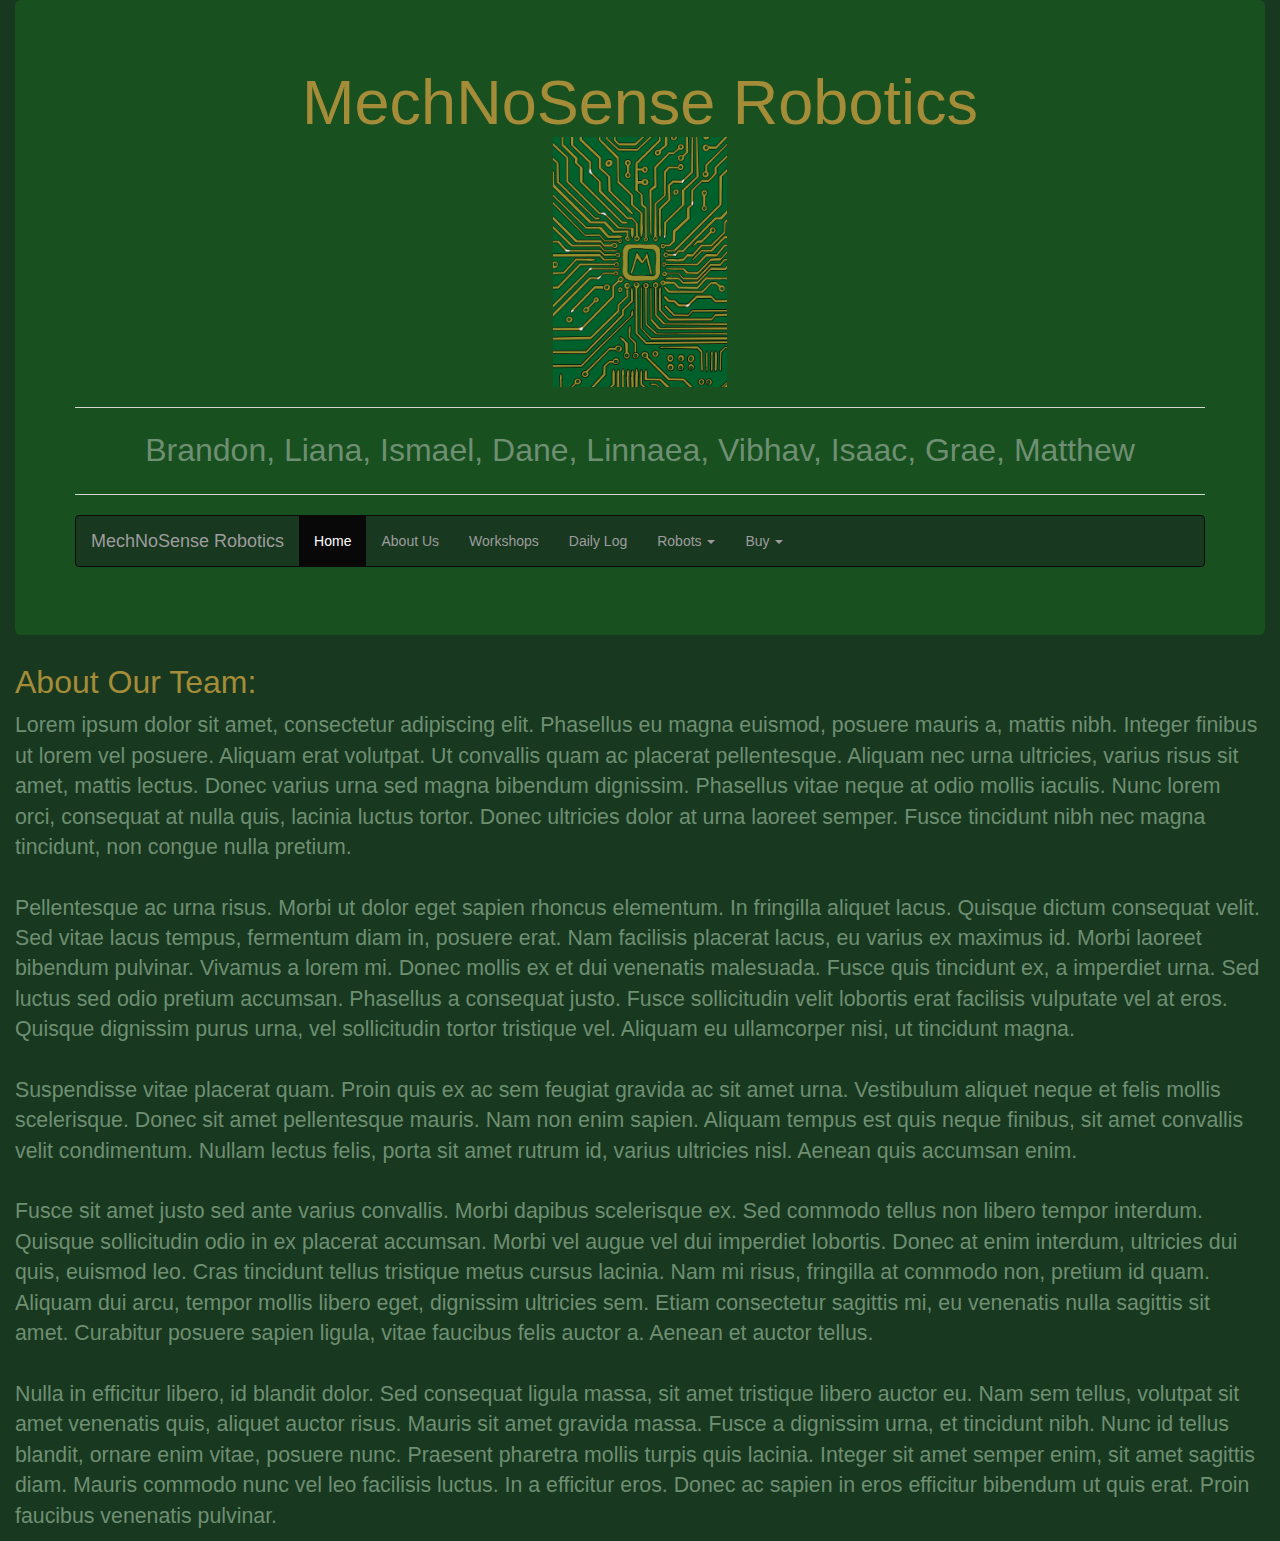
==== index.html @ 444b8727 "Update index.html" ====
<!DOCTYPE html>
<html lang="en-us">
	<head>
		<!-- Global site tag (gtag.js) - Google Analytics -->
		<script async src="https://www.googletagmanager.com/gtag/js?id=G-VC2S111058"></script>
		<script>
			window.dataLayer = window.dataLayer || [];
			function gtag(){dataLayer.push(arguments);}
			gtag('js', new Date());

			gtag('config', 'G-VC2S111058');
		</script>
		<meta charset="utf-8">
		<meta http-equiv="X-UA-Compatible" content="IE=edge">
		<meta name="viewport" content="width=device-width, initial-scale=1">
		<meta name="description" content="MechNoSense Robotics Home Page">
		<meta name="keywords" content="MechNoSense mechnosense robots robotics robot">
		<link rel="icon" type="image/ico" href="/favicon.ico" />
		<link rel="apple-touch-icon" href="./favicon.png">
		<script src="https://ajax.GOOGLEAPIS.com/ajax/libs/jquery/1.12.4/jquery.min.js"></script>

		<!-- Bootstrap CSS -->
		<link rel="stylesheet" href="https://maxcdn.bootstrapcdn.com/bootstrap/3.3.7/css/bootstrap.min.css" integrity="sha384-BVYiiSIFeK1dGmJRAkycuHAHRg32OmUcww7on3RYdg4Va+PmSTsz/K68vbdEjh4u" crossorigin="anonymous">

		<!-- Bootstrap JavaScript -->
		<script src="https://maxcdn.bootstrapcdn.com/bootstrap/3.3.7/js/bootstrap.min.js" integrity="sha384-Tc5IQib027qvyjSMfHjOMaLkfuWVxZxUPnCJA7l2mCWNIpG9mGCD8wGNIcPD7Txa" crossorigin="anonymous"></script>
		<link rel="stylesheet" href="/style.css"/>
		<link rel="prerender" href="/">
		<link rel="prerender" href="/about-us">
		<link rel="prerender" href="/workshops">
		<link rel="prerender" href="/robots">
		<link rel="prerender" href="/buy">
		<!-- Custom CSS -->
		<title>MechNoSense</title>
	</head>
	<body>
		<div class="container-fluid">
			<div class="jumbotron text-center">
				<h1 id="title123">
					MechNoSense Robotics<br/><img src="favicon.svg" height="250px" alt="Logo"/>
				</h1>
				<hr/>
				<span class="names">Brandon, Liana, Ismael, Dane, Linnaea, Vibhav, Isaac, Grae, Matthew</span>
				<hr/>
				<!-- Navbar -->
				<nav class="navbar navbar-inverse">
				<div class="navbar-header">
					<a href="/" class="navbar-brand">MechNoSense Robotics</a>
				</div>
				<ul class="nav navbar-nav">
					<li class="active"><a href="/">Home</a></li>
					<li class=""><a href="about-us">About Us</a></li>
					<li class=""><a href="workshops">Workshops</a>
					<li class=""><a href="daily-log">Daily Log</a>
					<li class="dropdown">
						<a class="dropdown-toggle" data-toggle="dropdown">
							Robots <span class="caret"/>
						</a>
						<ul class="dropdown-menu">
							<li class=""><a href="robots"><b>Robots</b></a></li>
							<li class=""><a href="robots/titans#titans">Titans</a></li>
							<li class=""><a href="robots/atlas#atlas">Atlas</a></li>
						</ul>
					</li>
					<li class="dropdown">
						<a class="dropdown-toggle" data-toggle="dropdown">
							Buy <span class="caret"/>
						</a>
						<ul class="dropdown-menu">
							<li class=""><a href="buy"><b>Buy</b></a></li>
							<li class=""><a href="buy#titans">Titans</a></li>
							<li class=""><a href="buy#atlas">Atlas</a></li>
						</ul>
					</li>
				</ul>
			</nav>
			</div>
			<main>
				<h3 id="team">
					About Our Team:
				</h3>
				<p>
					Lorem ipsum dolor sit amet, consectetur adipiscing elit. Phasellus eu magna euismod, posuere mauris a, mattis nibh. Integer finibus ut lorem vel posuere. Aliquam erat volutpat. Ut convallis quam ac placerat pellentesque. Aliquam nec urna ultricies, varius risus sit amet, mattis lectus. Donec varius urna sed magna bibendum dignissim. Phasellus vitae neque at odio mollis iaculis. Nunc lorem orci, consequat at nulla quis, lacinia luctus tortor. Donec ultricies dolor at urna laoreet semper. Fusce tincidunt nibh nec magna tincidunt, non congue nulla pretium.
				</p><br/>
				<p>
					Pellentesque ac urna risus. Morbi ut dolor eget sapien rhoncus elementum. In fringilla aliquet lacus. Quisque dictum consequat velit. Sed vitae lacus tempus, fermentum diam in, posuere erat. Nam facilisis placerat lacus, eu varius ex maximus id. Morbi laoreet bibendum pulvinar. Vivamus a lorem mi. Donec mollis ex et dui venenatis malesuada. Fusce quis tincidunt ex, a imperdiet urna. Sed luctus sed odio pretium accumsan. Phasellus a consequat justo. Fusce sollicitudin velit lobortis erat facilisis vulputate vel at eros. Quisque dignissim purus urna, vel sollicitudin tortor tristique vel. Aliquam eu ullamcorper nisi, ut tincidunt magna.
				</p><br/>
				<p>
					Suspendisse vitae placerat quam. Proin quis ex ac sem feugiat gravida ac sit amet urna. Vestibulum aliquet neque et felis mollis scelerisque. Donec sit amet pellentesque mauris. Nam non enim sapien. Aliquam tempus est quis neque finibus, sit amet convallis velit condimentum. Nullam lectus felis, porta sit amet rutrum id, varius ultricies nisl. Aenean quis accumsan enim.
				</p><br/>
				<p>
					Fusce sit amet justo sed ante varius convallis. Morbi dapibus scelerisque ex. Sed commodo tellus non libero tempor interdum. Quisque sollicitudin odio in ex placerat accumsan. Morbi vel augue vel dui imperdiet lobortis. Donec at enim interdum, ultricies dui quis, euismod leo. Cras tincidunt tellus tristique metus cursus lacinia. Nam mi risus, fringilla at commodo non, pretium id quam. Aliquam dui arcu, tempor mollis libero eget, dignissim ultricies sem. Etiam consectetur sagittis mi, eu venenatis nulla sagittis sit amet. Curabitur posuere sapien ligula, vitae faucibus felis auctor a. Aenean et auctor tellus.
				</p><br/>
				<p>
					Nulla in efficitur libero, id blandit dolor. Sed consequat ligula massa, sit amet tristique libero auctor eu. Nam sem tellus, volutpat sit amet venenatis quis, aliquet auctor risus. Mauris sit amet gravida massa. Fusce a dignissim urna, et tincidunt nibh. Nunc id tellus blandit, ornare enim vitae, posuere nunc. Praesent pharetra mollis turpis quis lacinia. Integer sit amet semper enim, sit amet sagittis diam. Mauris commodo nunc vel leo facilisis luctus. In a efficitur eros. Donec ac sapien in eros efficitur bibendum ut quis erat. Proin faucibus venenatis pulvinar.<br/>
				</p>
			</main>
		</div>
	</body>
</html>
---- style.css ----
#title123 {
	color: #A48C38;
}
.names {
	font-size: 24pt;
	color: #6F8F72;
}
body {
	background-color: #183820;
}
.jumbotron {
	background-color: #185020;
}
p {
	font-size: 16pt;
	color: #6F8F72;
}
.text {
	color: #6F8F72;
}
h3 {
	font-size: 24pt;
	color: #6F8F72;
}
h1, h2, h3, h4, h5, h6 {
	color: #6F8F72;
}
h6 {
	color: #6F8F72;
}
#team {
	color: #A48C38;
}
h3 {
	color: #A48C38;
}
.names-link {
	color: #6F8F72;
}
a {
	color: #6FBF72;
}
a:hover {
	color: #6FFF72;
}
#head123 {
	color: #A48C38;
}
.navbar {
	background-color: #183820;
}
a.dropdown-toggle {
	cursor: default;
}
.forminput122 {
	display:inline-block;
	padding:6px 12px;
	margin-bottom:3px;
	font-weight:400;
	line-height:1.42857143;
	text-align:center;
	white-space:nowrap;
	vertical-align:middle;
	-ms-touch-action:manipulation;
	touch-action:manipulation;
	cursor:text;
	border:1px solid transparent;
	border-radius:4px
}
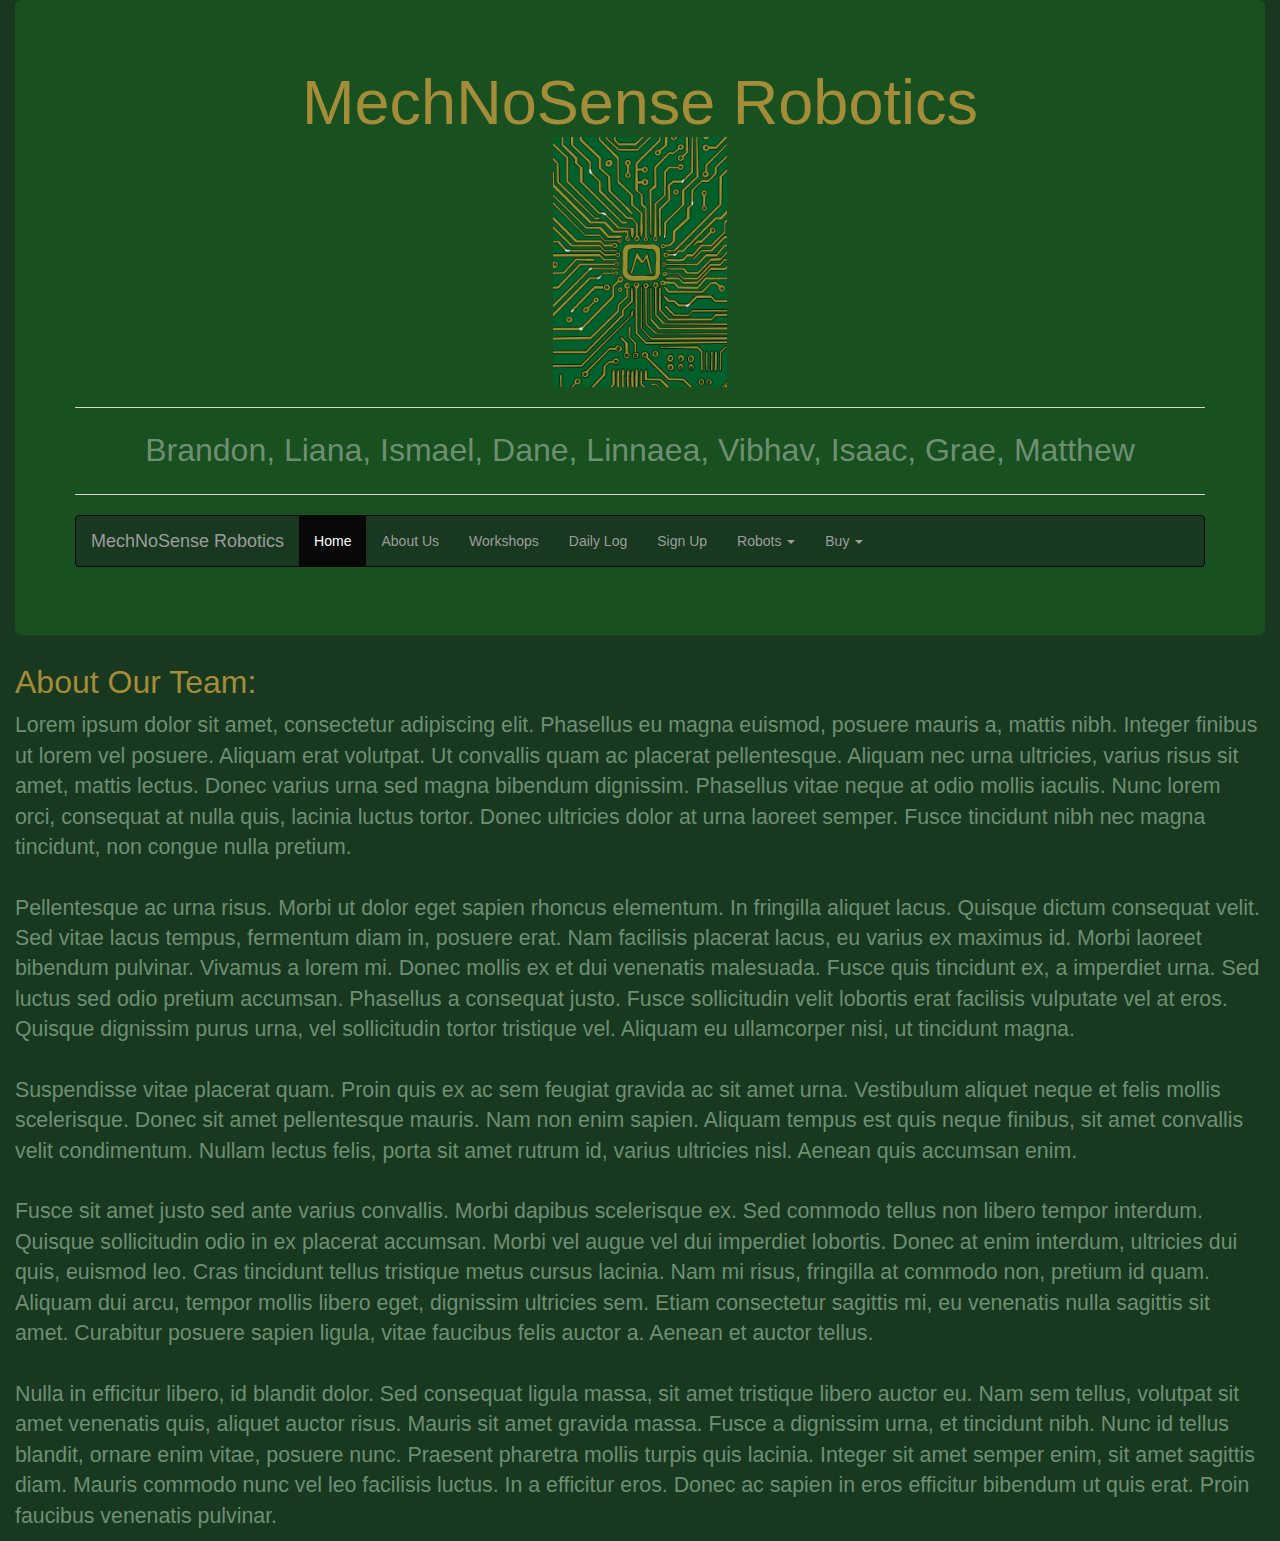
==== commit a14e0f6c: "Add Sign Up Tab to nav" ====
--- a/index.html
+++ b/index.html
@@ -52,6 +52,7 @@
 					<li class=""><a href="about-us">About Us</a></li>
 					<li class=""><a href="workshops">Workshops</a>
 					<li class=""><a href="daily-log">Daily Log</a>
+					<li class=""><a href="signup">Sign Up</a>
 					<li class="dropdown">
 						<a class="dropdown-toggle" data-toggle="dropdown">
 							Robots <span class="caret"/>
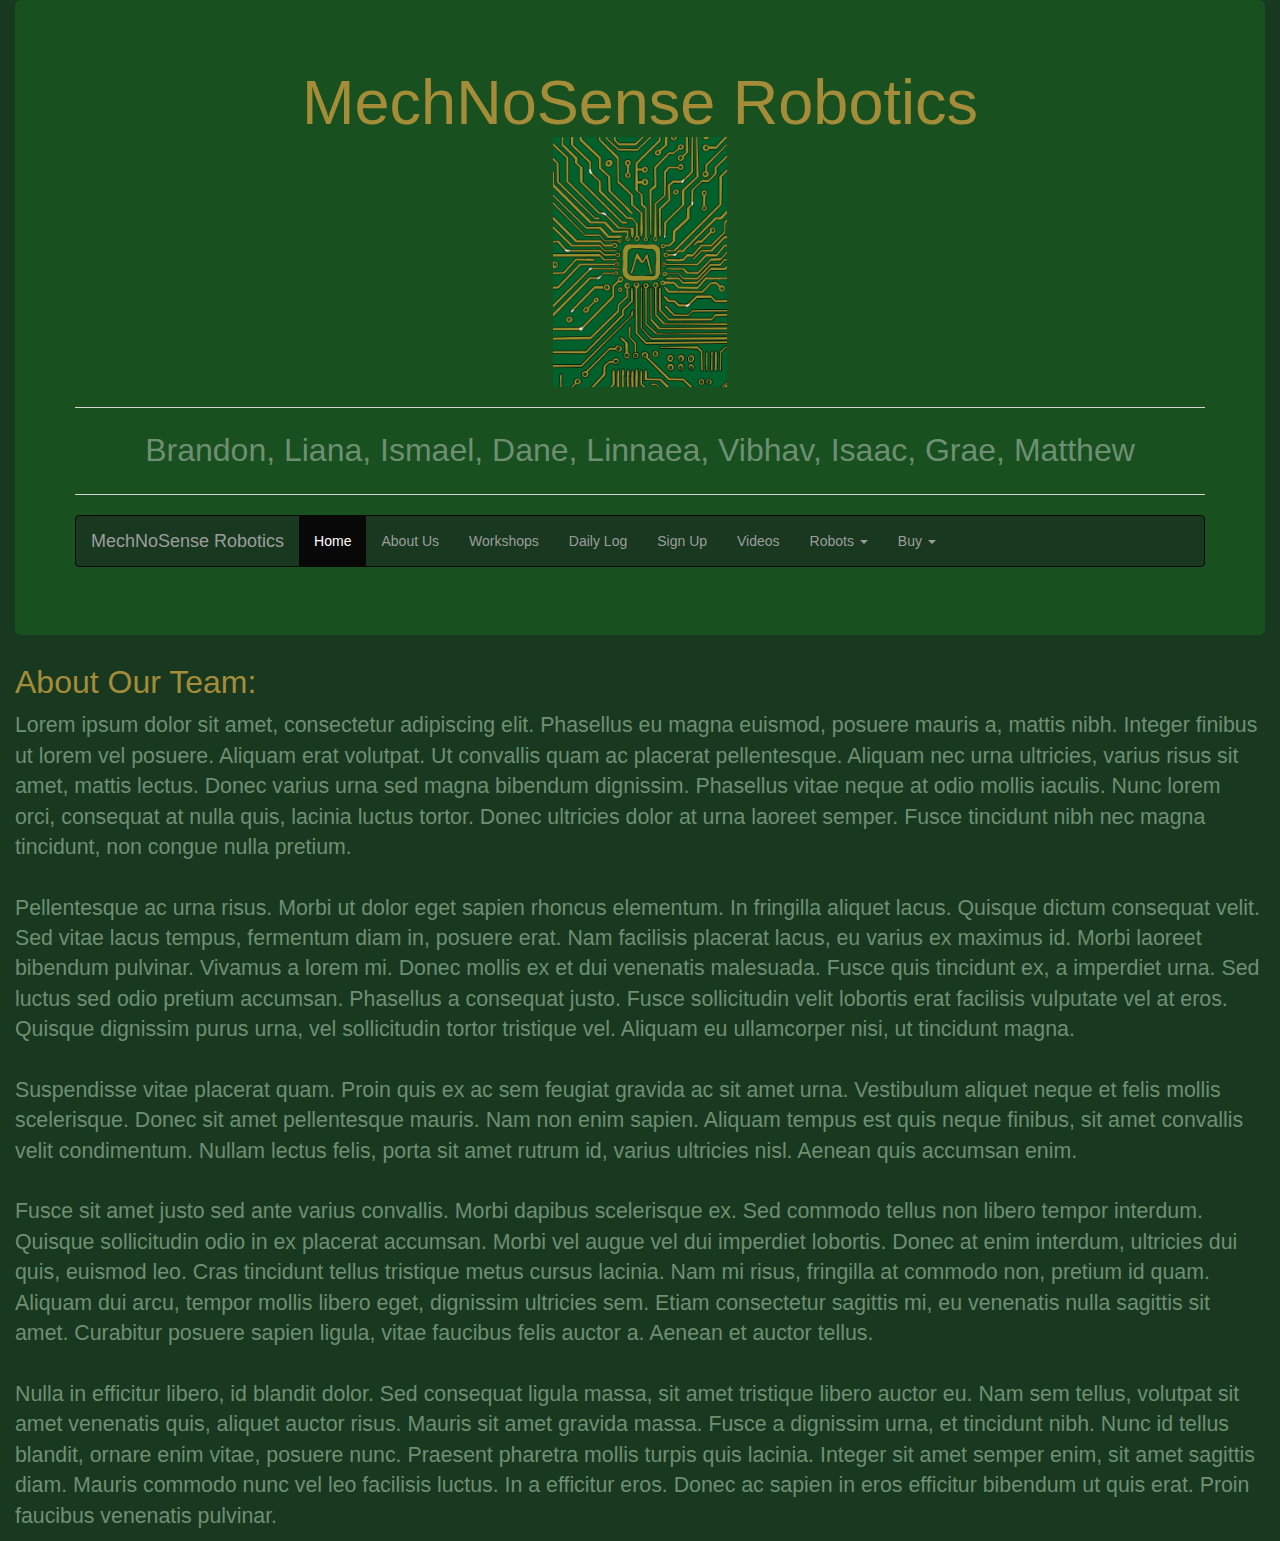
==== commit 0d7fea45: "Update index.html" ====
--- a/index.html
+++ b/index.html
@@ -25,11 +25,6 @@
 		<!-- Bootstrap JavaScript -->
 		<script src="https://maxcdn.bootstrapcdn.com/bootstrap/3.3.7/js/bootstrap.min.js" integrity="sha384-Tc5IQib027qvyjSMfHjOMaLkfuWVxZxUPnCJA7l2mCWNIpG9mGCD8wGNIcPD7Txa" crossorigin="anonymous"></script>
 		<link rel="stylesheet" href="/style.css"/>
-		<link rel="prerender" href="/">
-		<link rel="prerender" href="/about-us">
-		<link rel="prerender" href="/workshops">
-		<link rel="prerender" href="/robots">
-		<link rel="prerender" href="/buy">
 		<!-- Custom CSS -->
 		<title>MechNoSense</title>
 	</head>
@@ -44,37 +39,46 @@
 				<hr/>
 				<!-- Navbar -->
 				<nav class="navbar navbar-inverse">
-				<div class="navbar-header">
-					<a href="/" class="navbar-brand">MechNoSense Robotics</a>
-				</div>
-				<ul class="nav navbar-nav">
-					<li class="active"><a href="/">Home</a></li>
-					<li class=""><a href="about-us">About Us</a></li>
-					<li class=""><a href="workshops">Workshops</a>
-					<li class=""><a href="daily-log">Daily Log</a>
-					<li class=""><a href="signup">Sign Up</a>
-					<li class="dropdown">
-						<a class="dropdown-toggle" data-toggle="dropdown">
-							Robots <span class="caret"/>
-						</a>
-						<ul class="dropdown-menu">
-							<li class=""><a href="robots"><b>Robots</b></a></li>
-							<li class=""><a href="robots/titans#titans">Titans</a></li>
-							<li class=""><a href="robots/atlas#atlas">Atlas</a></li>
+					<div class="navbar-header">
+						<button type="button" class="navbar-toggle collapsed" data-toggle="collapse" data-target="#links" aria-expanded="false">
+							<span class="sr-only">Toggle navigation</span> <!-- only appears for screen readers -->
+							<span class="icon-bar"></span>
+							<span class="icon-bar"></span>
+							<span class="icon-bar"></span>
+						</button>
+						<a href="/" class="navbar-brand">MechNoSense Robotics</a>
+					</div>
+					<div class="collapse navbar-collapse" id="links">
+						<ul class="nav navbar-nav">
+							<li class="active"><a href="/">Home</a></li>
+							<li class=""><a href="about-us">About Us</a></li>
+							<li class=""><a href="workshops">Workshops</a>
+							<li class=""><a href="daily-log">Daily Log</a>
+							<li class=""><a href="signup">Sign Up</a>
+							<li class=""><a href="videos">Videos</a></li>
+							<li class="dropdown">
+								<a class="dropdown-toggle" data-toggle="dropdown">
+									Robots <span class="caret"/>
+								</a>
+								<ul class="dropdown-menu">
+									<li class=""><a href="robots"><b>Robots</b></a></li>
+									<li class=""><a href="robots/titans#titans">Titans</a></li>
+									<li class=""><a href="robots/atlas#atlas">Atlas</a></li>
+								</ul>
+							</li>
+							<li class="dropdown">
+								<a class="dropdown-toggle" data-toggle="dropdown">
+									Buy <span class="caret"/>
+								</a>
+								<ul class="dropdown-menu">
+									<li class=""><a href="buy"><b>Buy</b></a></li>
+									<li class=""><a href="buy#titans">Titans</a></li>
+									<li class=""><a href="buy#atlas">Atlas</a></li>
+								</ul>
+							</li>
 						</ul>
-					</li>
-					<li class="dropdown">
-						<a class="dropdown-toggle" data-toggle="dropdown">
-							Buy <span class="caret"/>
-						</a>
-						<ul class="dropdown-menu">
-							<li class=""><a href="buy"><b>Buy</b></a></li>
-							<li class=""><a href="buy#titans">Titans</a></li>
-							<li class=""><a href="buy#atlas">Atlas</a></li>
-						</ul>
-					</li>
-				</ul>
-			</nav>
+					</div>
+				</nav>
 			</div>
 			<main>
 				<h3 id="team">
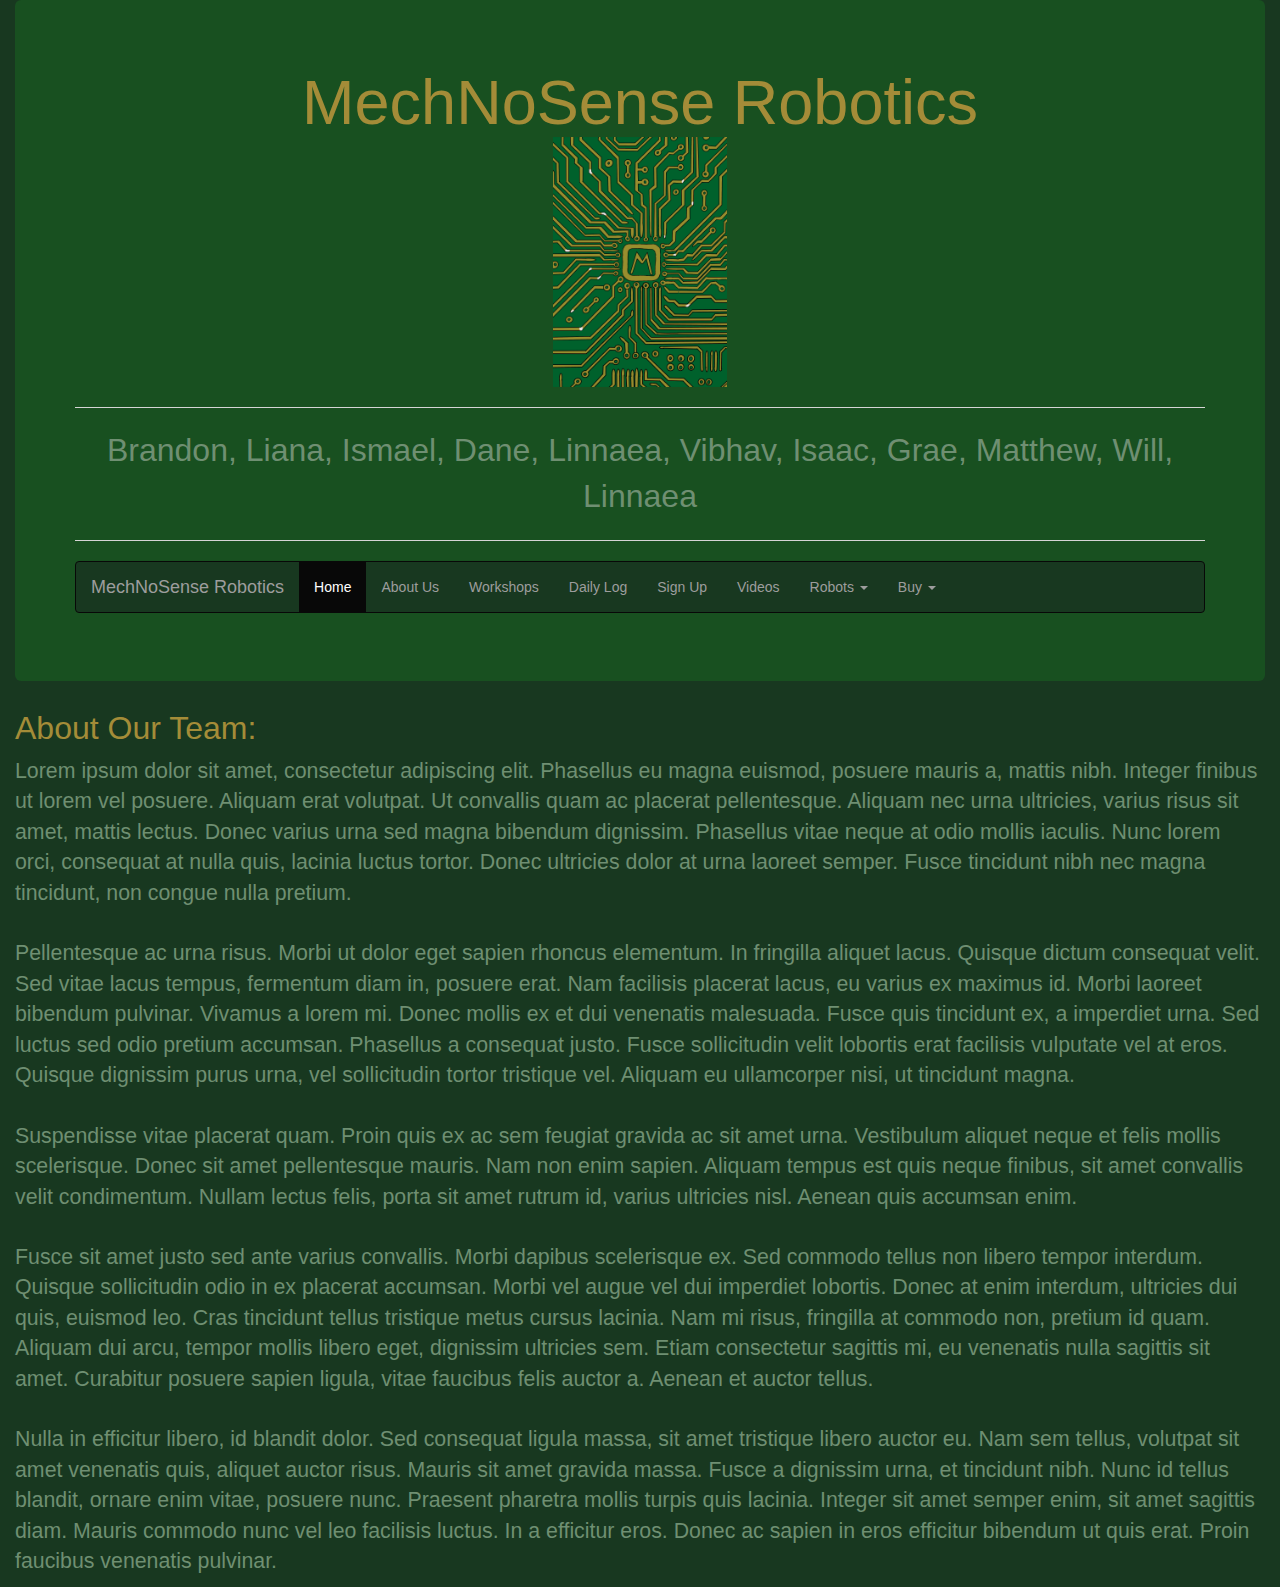
==== commit 7379cdf7: "Add names" ====
--- a/index.html
+++ b/index.html
@@ -35,7 +35,7 @@
 					MechNoSense Robotics<br/><img src="favicon.svg" height="250px" alt="Logo"/>
 				</h1>
 				<hr/>
-				<span class="names">Brandon, Liana, Ismael, Dane, Linnaea, Vibhav, Isaac, Grae, Matthew</span>
+				<span class="names">Brandon, Liana, Ismael, Dane, Linnaea, Vibhav, Isaac, Grae, Matthew, Will, Linnaea</span>
 				<hr/>
 				<!-- Navbar -->
 				<nav class="navbar navbar-inverse">
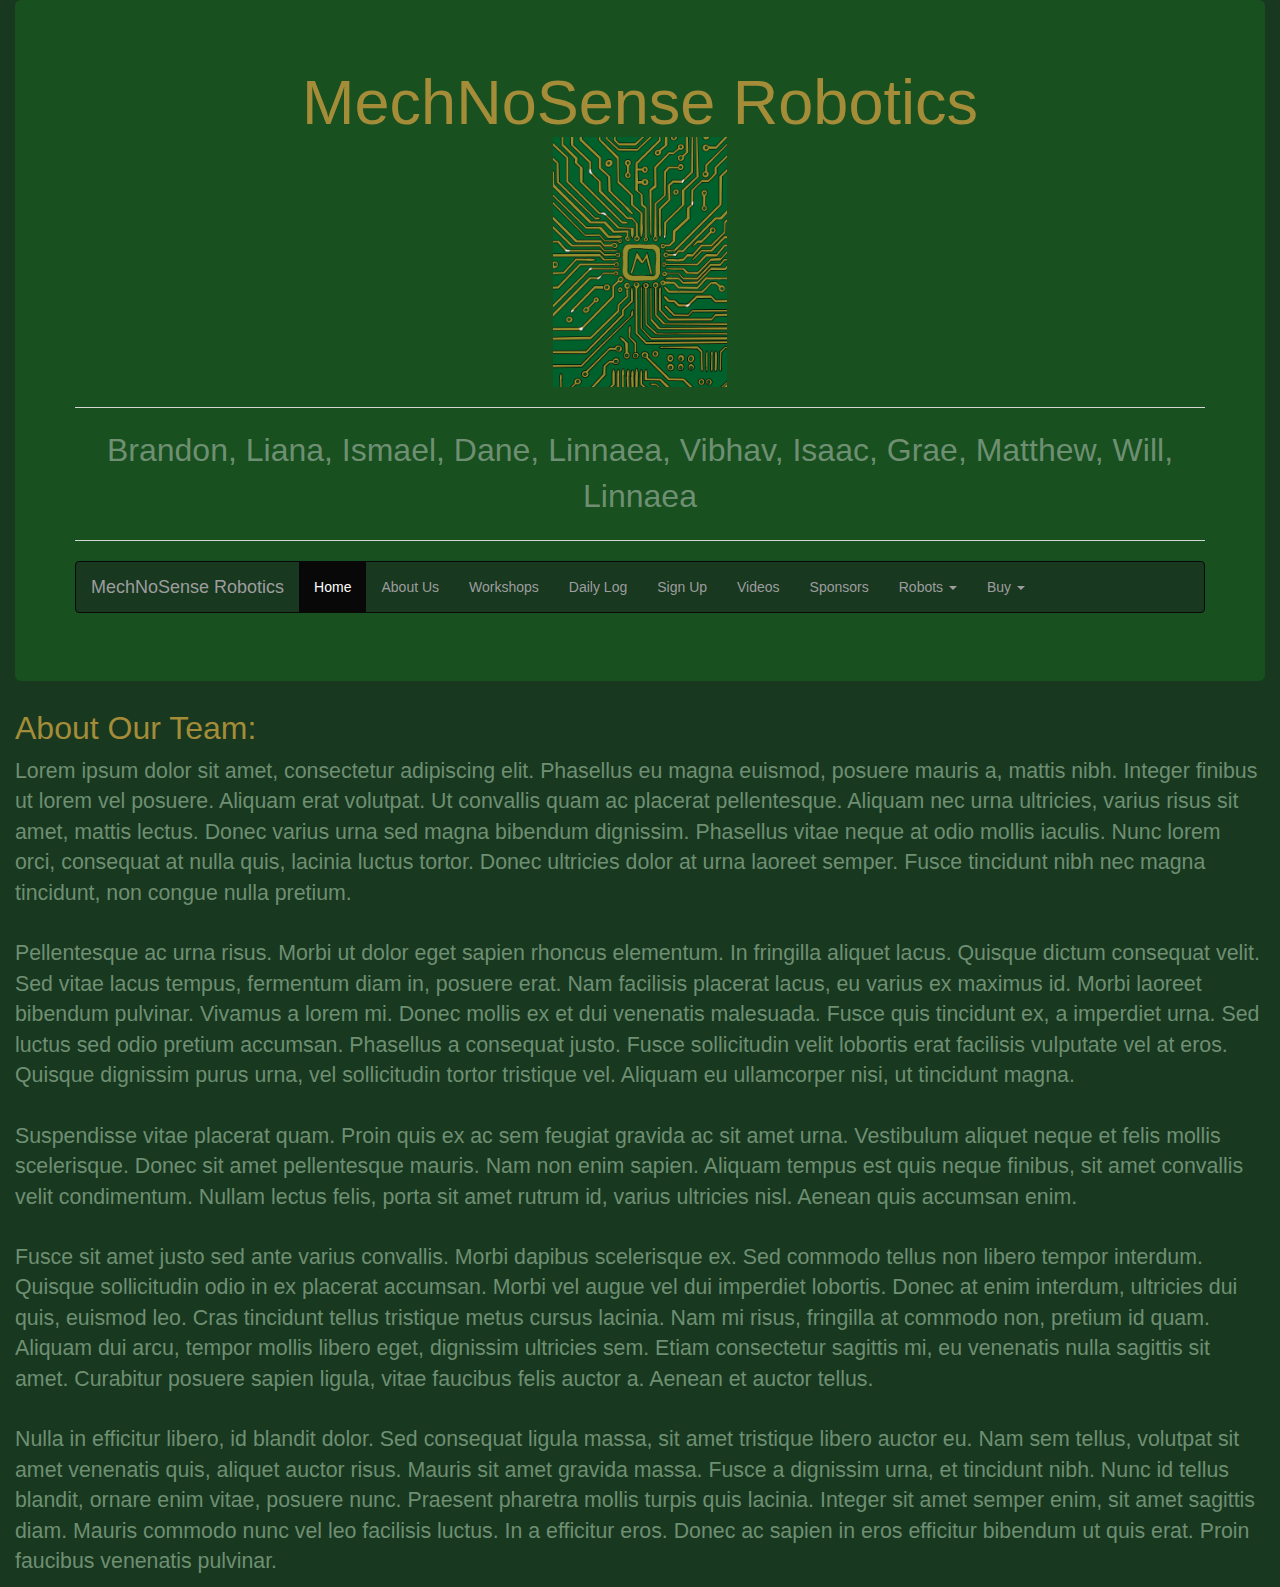
==== commit dc5eb1f3: "Update index.html" ====
--- a/index.html
+++ b/index.html
@@ -56,6 +56,7 @@
 							<li class=""><a href="daily-log">Daily Log</a>
 							<li class=""><a href="signup">Sign Up</a>
 							<li class=""><a href="videos">Videos</a></li>
+							<li class=""><a href="/sponsors">Sponsors</a></li>
 							<li class="dropdown">
 								<a class="dropdown-toggle" data-toggle="dropdown">
 									Robots <span class="caret"/>
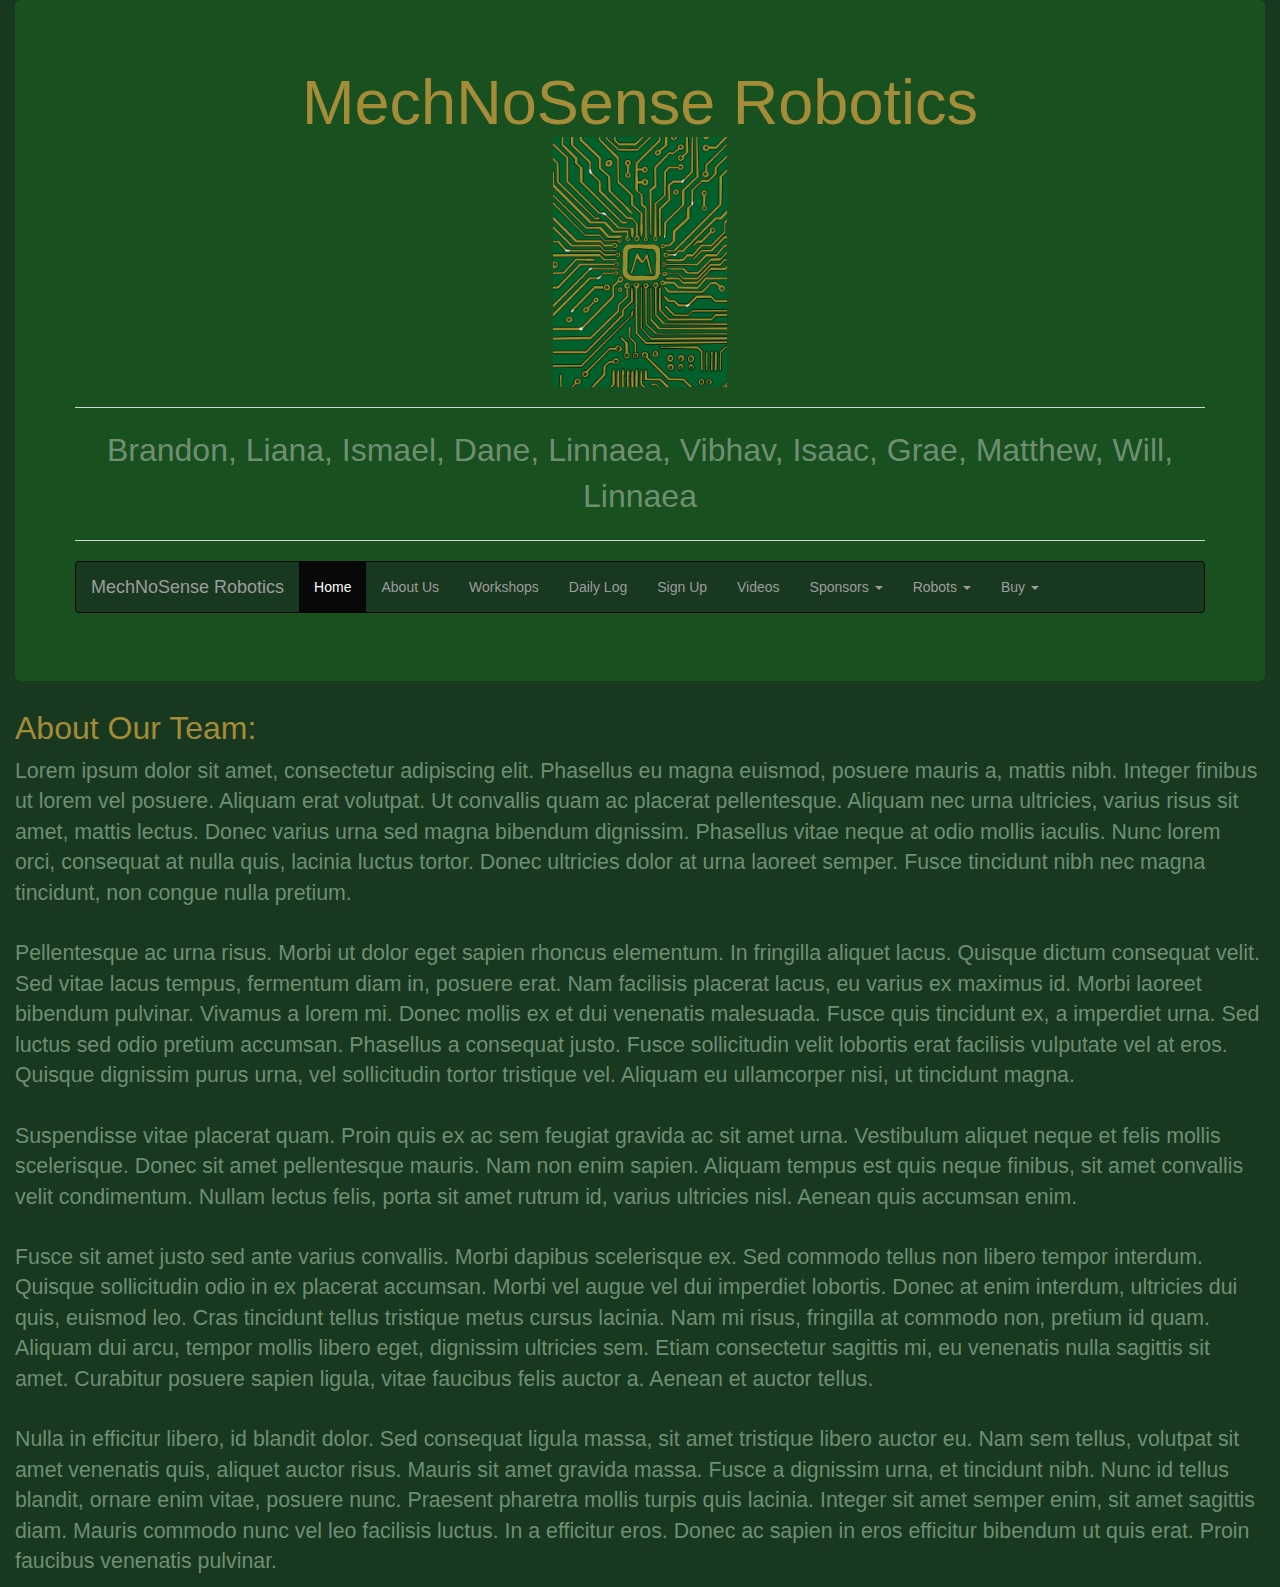
==== commit 9399601f: "Add dropdown for sponsors" ====
--- a/index.html
+++ b/index.html
@@ -56,12 +56,19 @@
 							<li class=""><a href="daily-log">Daily Log</a>
 							<li class=""><a href="signup">Sign Up</a>
 							<li class=""><a href="videos">Videos</a></li>
-							<li class=""><a href="/sponsors">Sponsors</a></li>
+							<li class="dropdown">
+								<a class="dropdown-toggle" data-toggle="dropdown">
+									Sponsors <span class="caret"/>
+								</a>
+								<ul class="dropdown-menu" style="background-color:#183820;">
+									<li class=""><a href="/sponsors/hp"><b>HP</b></a></li>
+								</ul>
+							</li>
 							<li class="dropdown">
 								<a class="dropdown-toggle" data-toggle="dropdown">
 									Robots <span class="caret"/>
 								</a>
-								<ul class="dropdown-menu">
+								<ul class="dropdown-menu" style="background-color:#183820;">
 									<li class=""><a href="robots"><b>Robots</b></a></li>
 									<li class=""><a href="robots/titans#titans">Titans</a></li>
 									<li class=""><a href="robots/atlas#atlas">Atlas</a></li>
@@ -71,7 +78,7 @@
 								<a class="dropdown-toggle" data-toggle="dropdown">
 									Buy <span class="caret"/>
 								</a>
-								<ul class="dropdown-menu">
+								<ul class="dropdown-menu" style="background-color:#183820;">
 									<li class=""><a href="buy"><b>Buy</b></a></li>
 									<li class=""><a href="buy#titans">Titans</a></li>
 									<li class=""><a href="buy#atlas">Atlas</a></li>
--- a/style.css
+++ b/style.css
@@ -66,4 +66,7 @@
 	cursor:text;
 	border:1px solid transparent;
 	border-radius:4px
+}
+ul.dropdown-menu li a {
+	color: #6F8F72;
 }